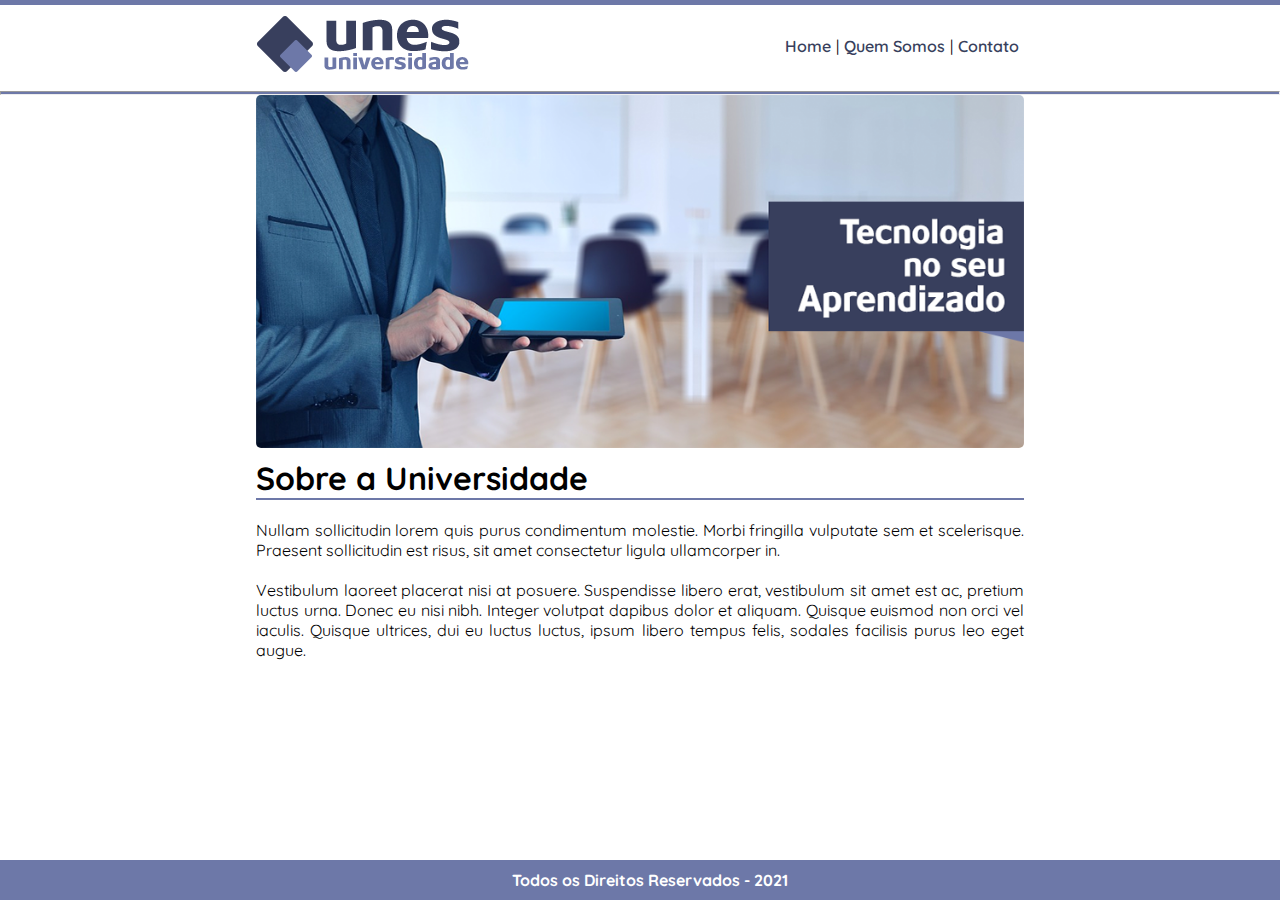
==== projeto01_UNES/index.html @ 85deddcd "up" ====
<!DOCTYPE html>
<html lang="pt-br">
<head>
    <meta charset="UTF-8">
    <meta http-equiv="X-UA-Compatible" content="IE=edge">
    <meta name="viewport" content="width=device-width, initial-scale=1.0">
    <link rel="icon" href="img/icon.png">
    <title>UNES - Universidade</title>
    <style>
        @import url('https://fonts.googleapis.com/css2?family=Quicksand:wght@400;600&family=Roboto:wght@100;400&display=swap');
        *{
            margin: 0;
            box-sizing: content-box;
        }

        body{
            background-image: url("./img/fundo2.png");
            font-family: 'Quicksand', sans-serif;
        }

        #barraNavegacao > div{
            max-width: 60%;
            margin: 15px auto;
            display: flex;
            justify-content: space-between;
        }

        @media(max-width: 800px){
            #barraNavegacao > div{
                text-align: center;
                display: block;
            }

            img{
                width: 100%;
            }

            .links{
                justify-content: center;
            }
        }

        .links{
            display: flex;
            align-items: center;
        }

        .links a {
            margin: 5px;
            text-decoration: none;
            color: #383F5D;
            font-weight: 600;
        }

        .links a:hover{
            color: #6D78A8;
        }

        hr{
            height: 2px;
            background-color: #6D78A8;
        }
        
        #imgBanner{
            width: 60%;
        }

        .texto{
            width: 60%;
            margin: auto auto;
            text-align: justify;
            margin-top: 10px;
            font-family: 'Quicksand', sans-serif;
        }
    </style>
</head>
<body>
    <div id="barraNavegacao">
        <div>
            <a href="index.html">
                <img src="img/logo.png" alt="">
            </a>
            <div class="links">
                <a href="index.html">Home</a> |
                <a href="quemsomos.html">Quem Somos</a> |
                <a href="contato.html">Contato</a>
            </div>
        </div>
    </div>
    <hr>
    <div class="conteudoSite">
        <section id="banner">
            <img id="imgBanner" src="img/capa.png" alt="" style="display: block; margin: auto auto; border-radius: 5px;">
        </section>
    </div>

    <div>
        
        <div class="texto">
            <h1 style="border-bottom: 2px solid #6D78A8; margin-bottom: 20px;">
                Sobre a Universidade
            </h1>
            <p>Nullam sollicitudin lorem quis purus condimentum molestie. Morbi fringilla vulputate sem et scelerisque. Praesent
                sollicitudin est risus, sit amet consectetur ligula ullamcorper in.
            </p>
            <br>
            <p>
                Vestibulum laoreet placerat nisi at posuere.
                Suspendisse libero erat, vestibulum sit amet est ac, pretium luctus urna. Donec eu nisi nibh. Integer volutpat dapibus
                dolor et aliquam. Quisque euismod non orci vel iaculis. Quisque ultrices, dui eu luctus luctus, ipsum libero tempus
                felis, sodales facilisis purus leo eget augue.
            </p>
        </div>
    </div>


    <footer style="padding: 10px; margin-top: 30px; background-color: #6D78A8; color: white; position: fixed; bottom: 0; width: 100%;">
        <p style="text-align: center;">
            <b>Todos os Direitos Reservados - 2021</b>
        </p>
    </footer>
</body>
</html>
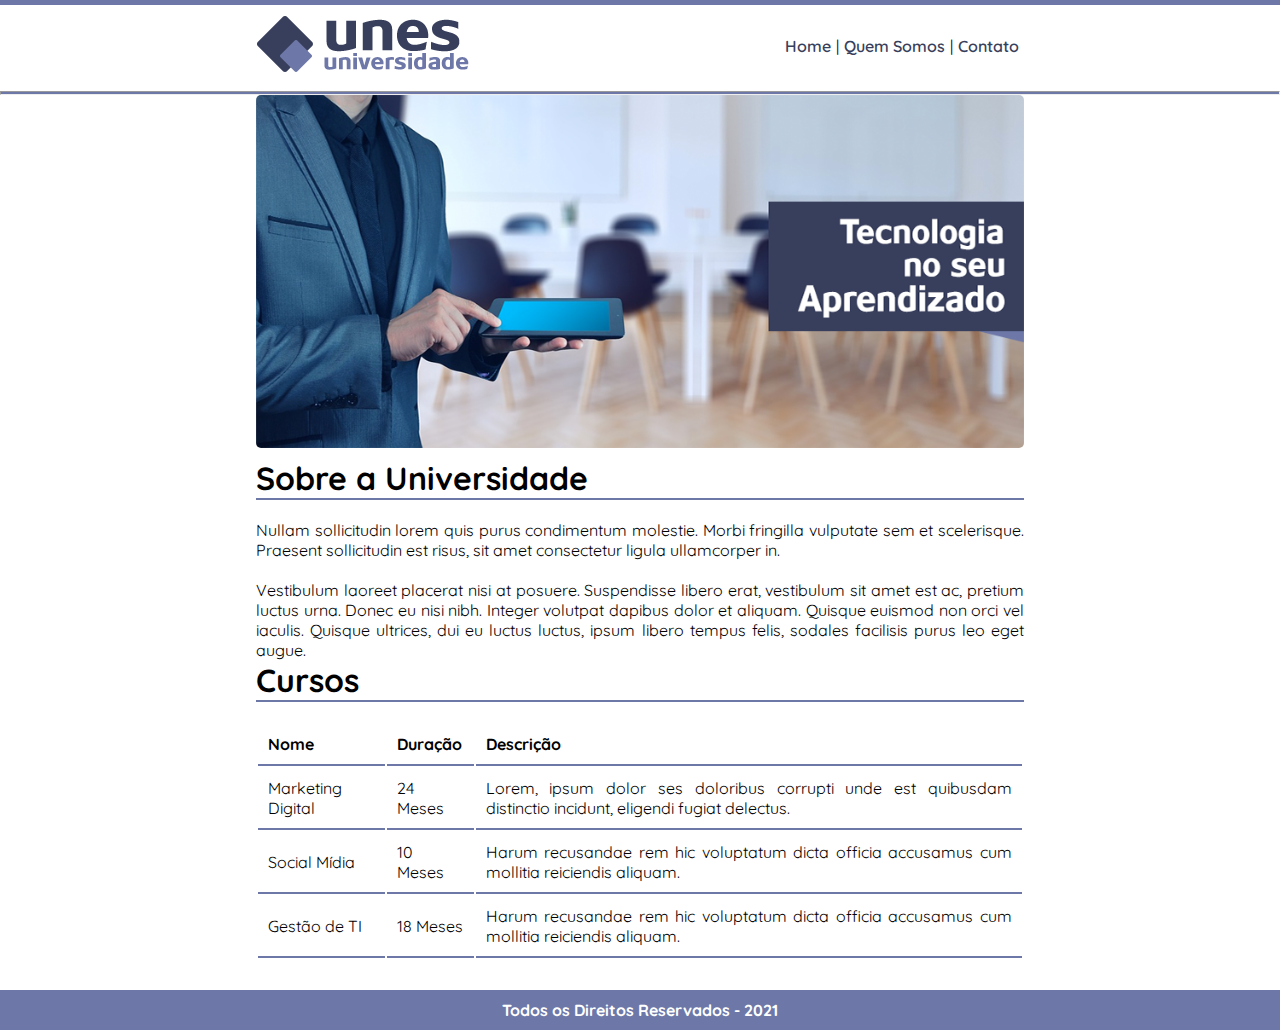
==== commit ac8c1398: "up" ====
--- a/projeto01_UNES/index.html
+++ b/projeto01_UNES/index.html
@@ -72,6 +72,17 @@
             margin-top: 10px;
             font-family: 'Quicksand', sans-serif;
         }
+
+        th, td{
+            border-bottom: 2px solid #6D78A8;
+            width: auto;
+            padding: 10px;
+        }
+
+        table{
+            width: 100%;
+        }
+
     </style>
 </head>
 <body>
@@ -110,11 +121,53 @@
                 dolor et aliquam. Quisque euismod non orci vel iaculis. Quisque ultrices, dui eu luctus luctus, ipsum libero tempus
                 felis, sodales facilisis purus leo eget augue.
             </p>
+
+            <h1 style="border-bottom: 2px solid #6D78A8; margin-bottom: 20px;">
+                Cursos
+            </h1>
+            <table>
+                <thead>
+                    <th>
+                        Nome
+                    </th>
+                    <th>
+                        Duração
+                    </th>
+                    <th>
+                        Descrição
+                    </th>
+                </thead>
+                <tbody>
+                    <tr>
+                        <td>Marketing Digital</td>
+                        <td>24 Meses</td>
+                        <td>
+                            Lorem, ipsum dolor ses doloribus corrupti unde est quibusdam distinctio incidunt, eligendi fugiat delectus.
+                        </td>
+                    </tr>
+
+                    <tr>
+                        <td>Social Mídia</td>
+                        <td>10 Meses</td>
+                        <td>
+                           Harum recusandae rem hic voluptatum dicta officia accusamus cum mollitia reiciendis aliquam.
+                        </td>
+                    </tr>
+
+                    <tr>
+                        <td>Gestão de TI</td>
+                        <td>18 Meses</td>
+                        <td>
+                           Harum recusandae rem hic voluptatum dicta officia accusamus cum mollitia reiciendis aliquam.
+                        </td>
+                    </tr>
+                </tbody>
+            </table>
         </div>
     </div>
 
 
-    <footer style="padding: 10px; margin-top: 30px; background-color: #6D78A8; color: white; position: fixed; bottom: 0; width: 100%;">
+    <footer style="padding: 10px; margin-top: 30px; background-color: #6D78A8; color: white; bottom: 0;">
         <p style="text-align: center;">
             <b>Todos os Direitos Reservados - 2021</b>
         </p>
